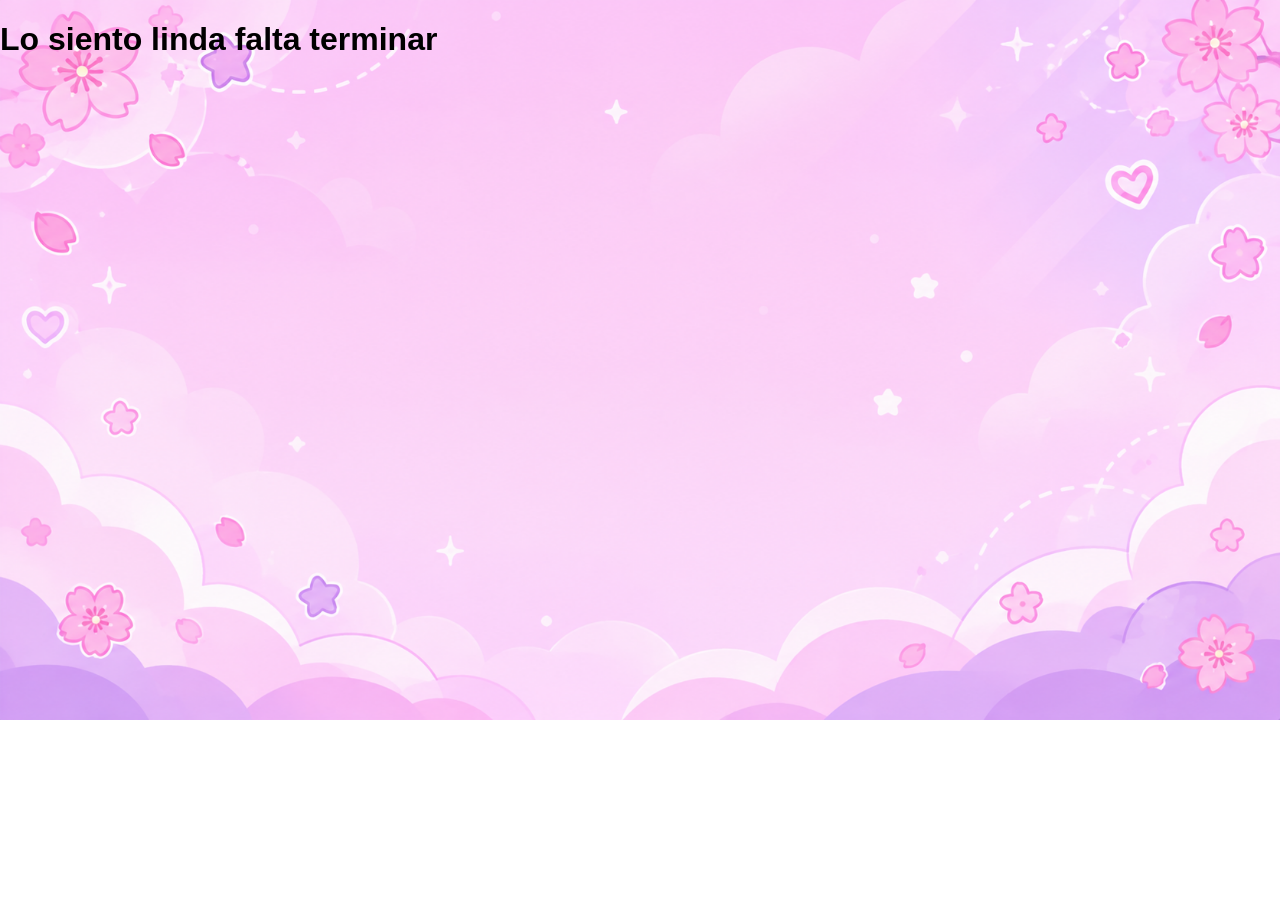
==== comisiones.html @ f36ebc19 "Update comisiones.html" ====
<!DOCTYPE html>
<html lang="en">
<head>
    <meta charset="UTF-8">
    <meta name="viewport" content="width=device-width, initial-scale=1.0">
       <link rel="icon" href="icon.png" type="image/png">
    <link rel="stylesheet" href="style.css">

    <title>MuserArts | Comisiones</title>
</head>
<body>
    <h1>Lo siento linda falta terminar</h1>
    
</body>
</html>
---- style.css ----
/* ================================= */
/*       CONFIGURACIÓN GENERAL       */
/* ================================= */

* {
    box-sizing: border-box;
}

body {
    margin: 0;
    min-height: 100vh;
    font-family: 'Segoe UI', Tahoma, Geneva, Verdana, sans-serif;
    background-image: url("fondoMuser.png");
    background-size: 100% auto;
    background-position: top center;
    background-repeat: no-repeat;
    background-attachment: fixed;

    display: flex;
    flex-direction: column;
}
.fondo {
    background: transparent;
    flex: 1;
}


/* ================================= */
/*            ENCABEZADO             */
/* ================================= */

#encabezado {
    background: rgba(248, 225, 248, 0.5) ;
    display: flex;
    height: 70px;
    align-items: center;
    padding: 0 20px;
    border-bottom: 1px solid #efb6ef;
    box-shadow: 0 2px 10px rgba(244, 148, 244, 0.15);
}

#logo {
    width: 50px;
    height: 50px;

    border-radius: 50%;
    object-fit: cover;

    border: 2px solid #EF94E7;
    margin-left: 10px;
}

#titleA {
    font-style: normal;
    font-family: "Cookie", cursive;
    font-size: 38px;

    color: #A65CC2;
    margin-left: 15px;

    text-decoration: none;
}


/* ================================= */
/*            NAVEGACIÓN             */
/* ================================= */

nav {
    margin-left: auto;
    margin-right: 40px;
    
}

nav ul {
    list-style: none;
    display: flex;
    gap: 25px;
    margin: 0;
    padding: 0;
    align-items: center;
}

nav a {
    display: inline-block;
    text-decoration: none;
    font-weight: bold;
    font-size: 15px;
    color: #A65CC2;
    background-color: #f2caed;
    padding: 10px 18px;
    border-radius:30px;

    transition: all 0.3s ease;
}

nav a:hover {
    color: #ffff;
    background-color: #eb99eb;
    transform: translateY(-3px);
    box-shadow: 0 4px 10px rgba(179, 109, 179, 0.3);
}

.iniciobtn {
    background-color: #F67CC3;
    color: white;
    border: 3px solid;
    border-color:#f1a2d0 ;
    
}
.iniciobtn:hover{
    color:#F67CC3;
    background-color: #f5cbe4;
}


/* ================================= */
/*         SECCIÓN DE INICIO         */
/* ================================= */

#inicio {
    display: flex;
    justify-content: center;
    align-items: center;
    padding: 20px;
}

.presentacion {
   background-image: url("fondopresent.png");
   background-size: contain;
    width: 100%;
    max-width: 1200px;

    margin: 10px auto 0;
    padding: 20px 30px;

    display: flex;
    justify-content: space-between;
    align-items: center;

    gap: 30px;

    border-radius: 80px;
    border: 3px solid #f2e1f2;
    box-shadow: 0 8px 25px rgba(244, 148, 244, 0.2);
}

#ImageIni {
    width: 80%;
    max: width 250px; ;
    height: auto;
    display: block;
    filter: drop-shadow(0px 0px 15px rgba(255, 215, 0, 0.6));
    filter: drop-shadow(0px 0px 15px gold);
}
#ImageIni:hover{
    filter: drop-shadow(0px 0px 25px gold);
    transform: scale(1.02);
}

.presentacion-texto {
    background-image: url("fondoTexto.png");
    background-size: 100% 100%;
    background-repeat: no-repeat;
    font-family: "Pacifico", cursive;
    font-size: clamp(16px, 2vw, 24px);
    padding: 45px 40px;
    margin: 0;
    color: #A769D4;
    width: 100%;
    
    max-width: 1300px;
    min-height: 280px;
    display: flex;
    flex-direction: column;
    justify-content: center;
    
    line-height: 1.5;   
}
.textTiuloPrent{
    -webkit-text-stroke: 1px #A769D4;
    color:white;
    font-size:45px;
    text-align: center;
    font-weight:100;
}
.card-footer-contenido {
    display: flex;
    align-items: center;
    justify-content: space-between;
    margin-top: 15px;
    gap: 15px;
    flex-wrap: wrap;
}
.btn-explorar {
    background-color: #ff9ecb;
    color: white;
    text-decoration: none;
    font-family: "Pacifico";
    font-weight: bold;
    font-size: 20px;
    padding: 10px 20px;
    border-radius: 25px;
    border: 2px solid white;
    box-shadow: 0 4px 10px rgba(255, 158, 203, 0.4);
    transition: all 0.2s ease;
}
.btn-explorar:hover {
    background-color: #ff82bd;
    transform: translateY(-2px);
}

/* Estilo para los círculos de redes sociales de la derecha */
.redes-sociales {
    display: flex;
    gap: 10px;
}

.icon-red {
    width: 38px;
    height: 38px;
    background-color: #a769d4;
    color: white;
    border-radius: 50%;
    display: flex;
    align-items: center;
    justify-content: center;
    text-decoration: none;
    font-size: 16px;
    box-shadow: 0 3px 8px rgba(167, 105, 212, 0.4);
    transition: all 0.2s ease;
}

.icon-red:hover {
    background-color: #904ebc;
    transform: scale(1.1);
}

.titulotarjetas{
    display: flex;
    align-items: center;
    justify-content: center;
    width: 100%;
    color: #A55CC9;
    font-family: "Pacifico";
    font-size: 32px;
    text-align: center;
    margin-bottom: 30px;
    gap: 15px;
}

.titulotarjetas::before,
.titulotarjetas::after {
    content: "";
    flex: 1; 
    height: 3px;
    background: linear-gradient(to right, transparent, #FABBF6, transparent);
}

.tarjetasT {
    gap: 25px;
    display: flex;
    align-items: center;
    justify-content: center;
    flex-wrap: wrap; 
    margin-bottom: 40px;
}
.tarjeta1, .tarjeta2, .tarjeta3 {
    border-radius: 20px;
    border: 3px solid #FABBF6;
    padding: 20px;
    width: 360px;
    height: 140px;
    backdrop-filter: blur(5px);
    background: rgba(255, 255, 255, 0.4); 
    display: flex;
    align-items: center;
    gap: 20px;
    
    box-shadow: 0 4px 15px rgba(239, 182, 239, 0.2);
    transition: transform 0.3s ease, box-shadow 0.3s ease;
}
.instagram-svg {
    width: 20px; 
    height: 20px;
    fill: white; 
}
.discord-svg {
    width: 20px; 
    height: 20px;
    fill: white; 
}
.tarjeta1:hover, .tarjeta2:hover, .tarjeta3:hover {
    transform: translateY(-5px);
    box-shadow: 0 8px 20px rgba(239, 182, 239, 0.4);
}

.imgGaleria {
    width: 90px;
    height: auto;
    object-fit: contain;
    filter: drop-shadow(0px 4px 8px rgba(239, 182, 239, 0.4));
}

.content-text h3 {
    font-family: "Pacifico";
    color: #9a599a;
    font-size: 30px;
    margin: 0 0 5px 0;
}

.content-text p {
    font-family: 'Segoe UI', sans-serif;
    color: #b37db3;
    font-size: 15px;
    font-weight: bold;
    margin: 0;
    line-height: 1.4;
}

.estrella {
    color: #ffd6a1;
    font-size: 30px;
    -webkit-text-stroke: 0.1px #f9ca2d;
}
/* ================================= */
/*              FOOTER               */
/* ================================= */

footer {
    background-color: rgba(232, 203, 247, 0.85);

    color: white;
    text-align: center;

    padding: 20px;
}

footer p {
    margin: 0;
}


/* ================================= */
/*        ADAPTACIÓN CELULAR         */
/* ================================= */

@media (max-width: 700px) {
    body {
       
        background-size: cover;
        background-position: center center;
        background-attachment: fixed; 
    }
    #encabezado {
        height: auto;
        min-height: 70px;

        padding: 10px;

        flex-wrap: wrap;
        justify-content: center;
    }

    #logo {
        margin-left: 0;
    }

    #titleA {
        font-size: 30px;
        margin-left: 8px;
    }

    /* Menú */
    nav {
        width: 100%;
        margin: 15px 0 5px;
    }

    nav ul {
        justify-content: center;
        flex-wrap: wrap;
        gap: 15px;
    }

    nav a {
        font-size: 13px;
    }

    /* Presentación */
    #inicio {
        padding: 12px;
    }

    .presentacion {
        flex-direction: column;
        gap: 15px;

        padding: 15px;
        margin: 0;
    }

    #ImageIni {
        width: 75%;
        max-width: 280px;
    }

    .presentacion-texto {
        max-width: 100%;

        text-align: center;

        padding: 20px;
        font-size: 18px;
    }
}


/* ================================= */
/*       CELULARES PEQUEÑOS          */
/* ================================= */

@media (max-width: 380px) {

    #titleA {
        font-size: 26px;
    }

    nav ul {
        gap: 10px;
    }

    nav a {
        font-size: 12px;
    }

    .presentacion-texto {
        padding: 15px;
        font-size: 16px;
    }
}
/* ================================= */
/*        SECCIÓN DE GALERÍA         */
/* ================================= */

.seccion-galeria {
    width: 100%;
    max-width: 1200px;
    margin: 40px auto;
    padding: 0 20px;
    display: flex;
    flex-direction: column;
    align-items: center;
}

/* Panel de subida para Muser */
.panel-subida {
    background: rgba(255, 255, 255, 0.6);
    border: 3px dashed #FABBF6;
    border-radius: 20px;
    padding: 20px;
    width: 100%;
    max-width: 600px;
    margin-bottom: 35px;
    text-align: center;
    backdrop-filter: blur(5px);
}

.panel-subida h3 {
    font-family: "Pacifico", cursive;
    color: #9a599a;
    margin-top: 0;
    margin-bottom: 15px;
    font-size: 22px;
}

#formSubida {
    display: flex;
    flex-wrap: wrap;
    gap: 12px;
    justify-content: center;
    align-items: center;
}

#formSubida input[type="file"] {
    font-family: 'Segoe UI', sans-serif;
    color: #9a599a;
    font-size: 13px;
}

#formSubida input[type="text"] {
    padding: 8px 15px;
    border-radius: 12px;
    border: 2px solid #FABBF6;
    background: white;
    color: #8b528b;
    outline: none;
    font-family: 'Segoe UI', sans-serif;
}

.btn-subir {
    background-color: #ff9ecb;
    color: white;
    border: none;
    padding: 9px 20px;
    border-radius: 15px;
    font-weight: bold;
    cursor: pointer;
    font-family: 'Segoe UI', sans-serif;
    box-shadow: 0 4px 10px rgba(255, 158, 203, 0.4);
    transition: all 0.2s ease;
}

.btn-subir:hover {
    background-color: #ff82bd;
    transform: translateY(-2px);
}

/* Cuadrícula flexible para las obras */
.galeria-grid {
    display: grid;
    grid-template-columns: repeat(auto-fit, minmax(250px, 1fr));
    gap: 25px;
    width: 100%;
    margin-bottom: 30px;
    justify-items: center;
}

.galeria-item {
    background: rgba(255, 255, 255, 0.5);
    border: 3px solid #FABBF6;
    border-radius: 20px;
    padding: 15px;
    backdrop-filter: blur(5px);
    box-shadow: 0 6px 20px rgba(239, 182, 239, 0.25);
    transition: transform 0.3s ease;
    width: 100%;
    max-width: 280px;
    position: relative;
    display: flex;
    flex-direction: column;
    align-items: center;
}

.galeria-item:hover {
    transform: translateY(-5px);
}

.obra-contenido img {
    width: 100%;
    height: auto;
    border-radius: 12px;
    object-fit: cover;
}

.obra-titulo {
    font-family: "Pacifico", cursive;
    color: #9a599a;
    text-align: center;
    margin: 10px 0 0 0;
    font-size: 16px;
}

.btn-eliminar {
    position: absolute;
    top: 10px;
    right: 10px;
    background: #ff758c;
    border: none;
    color: white;
    border-radius: 50%;
    width: 28px;
    height: 28px;
    cursor: pointer;
    display: flex;
    align-items: center;
    justify-content: center;
    opacity: 0;
    transition: opacity 0.2s ease;
}

.galeria-item:hover .btn-eliminar {
    opacity: 1;
}

/* Estilo para la barra de paginación inferior */
.paginacion {
    display: flex;
    align-items: center;
    gap: 12px;
    margin-top: 20px;
    font-family: 'Segoe UI', sans-serif;
    font-weight: bold;
}

.paginacion span {
    background-color: rgba(255, 255, 255, 0.6);
    border: 2px solid #FABBF6;
    color: #9a599a;
    padding: 6px 14px;
    border-radius: 10px;
    cursor: pointer;
    transition: all 0.2s ease;
}

.paginacion .page-num.active,
.paginacion span:hover {
    background-color: #FABBF6;
    color: white;
}
/* ================================= */
/*     PANEL DE SUBIDA ESTÉTICO      */
/* ================================= */

.panel-subida {
    background: rgba(255, 255, 255, 0.65);
    border: 3px dashed #FABBF6;
    border-radius: 25px;
    padding: 25px;
    width: 100%;
    max-width: 650px;
    margin: 0 auto 40px auto;
    text-align: center;
    backdrop-filter: blur(8px);
    box-shadow: 0 8px 25px rgba(239, 182, 239, 0.2);
}

.panel-subida h3 {
    font-family: "Pacifico", cursive;
    color: #9a599a;
    margin-top: 0;
    margin-bottom: 20px;
    font-size: 24px;
}

#formSubida {
    display: flex;
    flex-direction: column;
    gap: 15px;
    align-items: center;
}

.input-file-wrapper {
    display: flex;
    align-items: center;
    gap: 15px;
    flex-wrap: wrap;
    justify-content: center;
}

/* Ocultar input feo por defecto y estilizar botón */
#inputImagen {
    display: none;
}

.btn-archivo {
    background-color: #f2caed;
    color: #8b528b;
    padding: 10px 20px;
    border-radius: 15px;
    font-family: 'Segoe UI', sans-serif;
    font-weight: bold;
    cursor: pointer;
    border: 2px solid #FABBF6;
    transition: all 0.2s ease;
}

.btn-archivo:hover {
    background-color: #FABBF6;
    color: white;
}

#nombreArchivo {
    font-family: 'Segoe UI', sans-serif;
    font-size: 13px;
    color: #a372a3;
}

#formSubida input[type="text"] {
    width: 100%;
    max-width: 400px;
    padding: 10px 18px;
    border-radius: 15px;
    border: 2px solid #FABBF6;
    background: white;
    color: #8b528b;
    outline: none;
    font-family: 'Segoe UI', sans-serif;
    font-size: 14px;
}

.btn-subir {
    background-color: #ff9ecb;
    color: white;
    border: none;
    padding: 12px 30px;
    border-radius: 20px;
    font-weight: bold;
    cursor: pointer;
    font-family: 'Segoe UI', sans-serif;
    font-size: 15px;
    box-shadow: 0 4px 15px rgba(255, 158, 203, 0.4);
    transition: all 0.2s ease;
}

.btn-subir:hover {
    background-color: #ff82bd;
    transform: translateY(-2px);
}

/* ================================= */
/*     VISOR DE IMAGEN (MODAL ZOOM)  */
/* ================================= */

.galeria-item img {
    cursor: pointer; /* Cambia a manito para indicar que se puede hacer clic */
}

.modal-zoom {
    display: none; /* Oculto por defecto */
    position: fixed;
    z-index: 1000;
    left: 0;
    top: 0;
    width: 100%;
    height: 100%;
    background-color: rgba(154, 89, 154, 0.7); /* Fondo lila translúcido */
    backdrop-filter: blur(8px);
    flex-direction: column;
    align-items: center;
    justify-content: center;
}

.modal-contenido {
    max-width: 85%;
    max-height: 75vh;
    border-radius: 20px;
    border: 4px solid white;
    box-shadow: 0 10px 30px rgba(0, 0, 0, 0.3);
    object-fit: contain;
}

#tituloAmpliado {
    font-family: "Pacifico", cursive;
    color: white;
    font-size: 24px;
    margin-top: 15px;
    text-shadow: 0 2px 5px rgba(0,0,0,0.2);
}

.btn-cerrar {
    position: absolute;
    top: 25px;
    right: 35px;
    color: white;
    font-size: 45px;
    font-weight: bold;
    cursor: pointer;
    transition: transform 0.2s ease;
}

.btn-cerrar:hover {
    transform: scale(1.2);
}
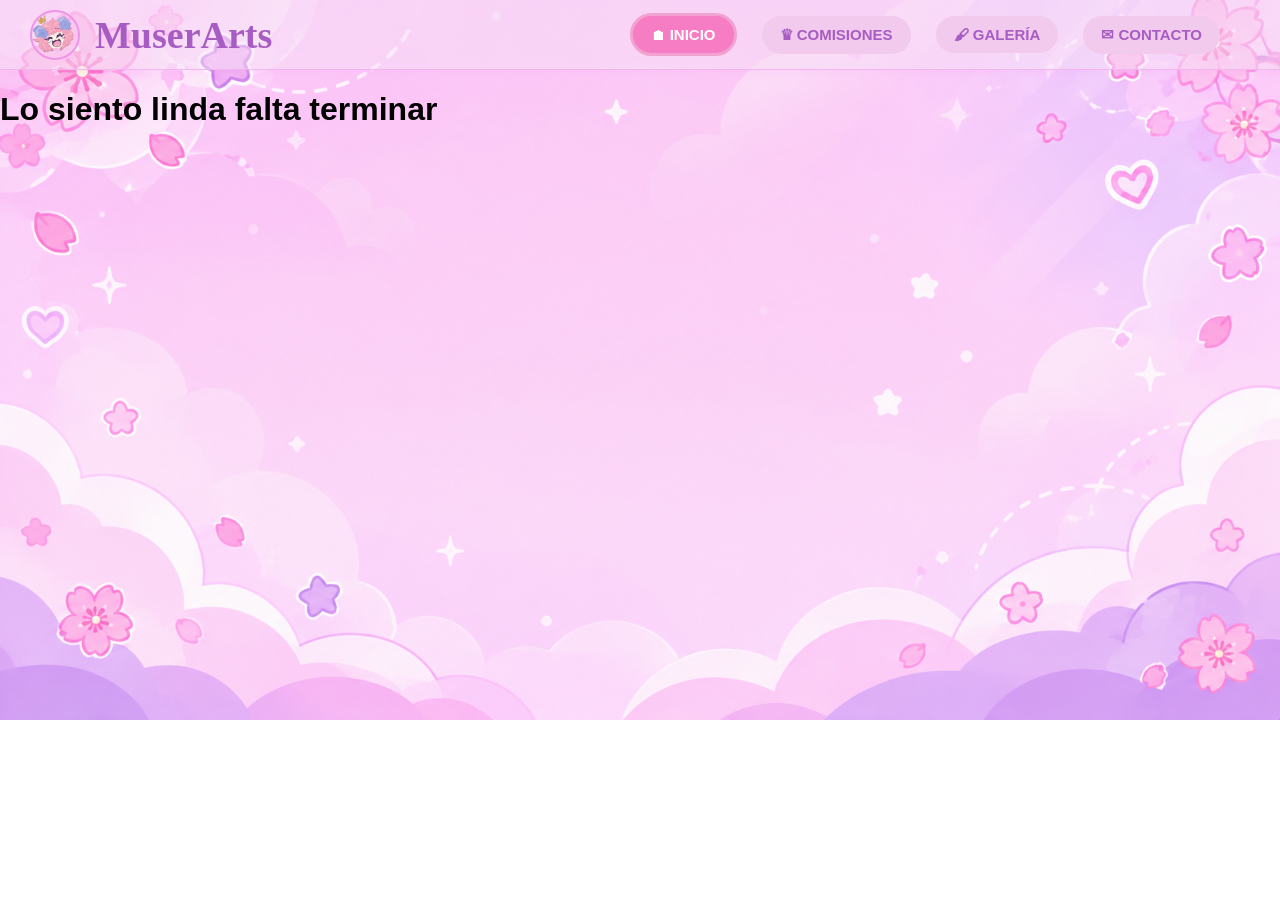
==== commit d7de0f81: "Update comisiones.html" ====
--- a/comisiones.html
+++ b/comisiones.html
@@ -9,6 +9,35 @@
     <title>MuserArts | Comisiones</title>
 </head>
 <body>
+    <header id="encabezado">
+
+        <img id="logo" src="icon.png" alt="Logo de MuserArts">
+
+        <h1 id="titleA">MuserArts</h1>
+
+        <nav>
+            <ul>
+
+                <li >
+                    <a class="iniciobtn" href="index.html">🏠︎ INICIO</a>
+                </li>
+
+                <li>
+                    <a href="comisiones.html">♛ COMISIONES</a>
+                </li>
+
+                <li>
+                    <a href="galeria.html">🖌 GALERÍA</a>
+                </li>
+
+                <li>
+                    <a href="contacto.html">✉ CONTACTO</a>
+                </li>
+
+            </ul>
+        </nav>
+
+    </header>
     <h1>Lo siento linda falta terminar</h1>
     
 </body>
